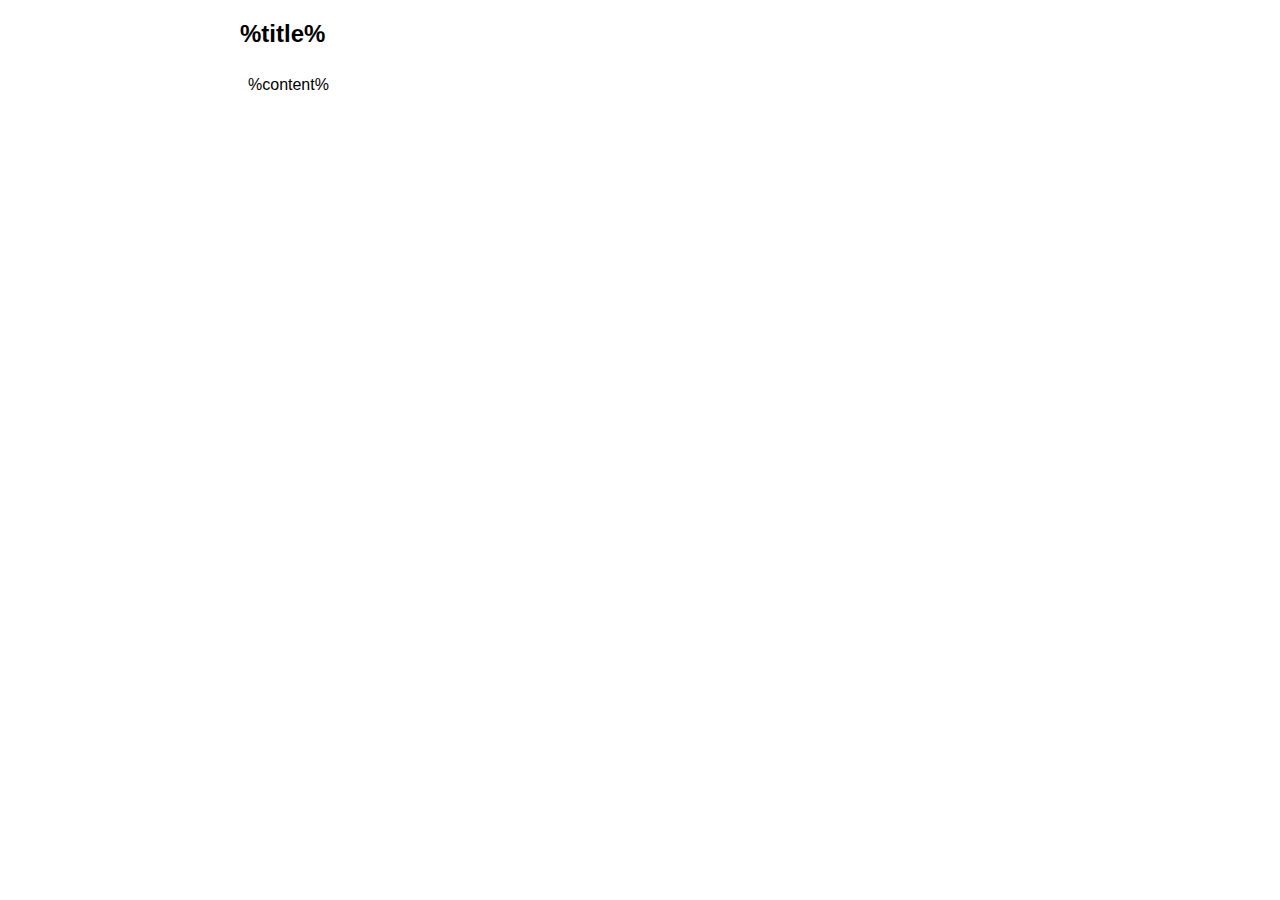
==== code/code.html @ 052dabde "Initial commit" ====
<!doctype html>
<html>
<head>
    <meta charset="utf-8">
    <meta name="viewport" content="width=device-width,initial-scale=1">
    <style>
    body {
        font-family: sans-serif;
    }
    #main {    
        margin: 0 auto;
        max-width: 50em;
    }
    #content {
        padding: .5em;
    }
    a {
        color: #000;
    }
    a:hover {
        text-decoration: underline;
    }
    </style>
    <!-- prism.css -->
    <style>code[class*="language-"],pre[class*="language-"]{color:#ccc;background:none;font-family:Consolas, Monaco, 'Andale Mono', 'Ubuntu Mono', monospace;text-align:left;white-space:pre;word-spacing:normal;word-break:normal;word-wrap:normal;line-height:1.5;-moz-tab-size:4;-o-tab-size:4;tab-size:4;-webkit-hyphens:none;-moz-hyphens:none;-ms-hyphens:none;hyphens:none}pre[class*="language-"]{padding:1em;margin:0.5em 0;overflow:auto}:not(pre) > code[class*="language-"],pre[class*="language-"]{background:#2d2d2d}:not(pre) > code[class*="language-"]{padding:0.1em;border-radius:0.3em;white-space:normal}.token.block-comment,.token.cdata,.token.comment,.token.doctype,.token.prolog{color:#999}.token.punctuation{color:#ccc}.token.attr-name,.token.deleted,.token.namespace,.token.tag{color:#e2777a}.token.function-name{color:#6196cc}.token.boolean,.token.function,.token.number{color:#f08d49}.token.class-name,.token.constant,.token.property,.token.symbol{color:#f8c555}.token.atrule,.token.builtin,.token.important,.token.keyword,.token.selector{color:#cc99cd}.token.attr-value,.token.char,.token.regex,.token.string,.token.variable{color:#7ec699}.token.entity,.token.operator,.token.url{color:#67cdcc}.token.bold,.token.important{font-weight:bold}.token.italic{font-style:italic}.token.entity{cursor:help}.token.inserted{color:green}</style>
    <title>%site_title%</title>
</head>
<body>
<div id="main">
    <h2 id="title">%title%</h2>
    <div id="content">%content%</div>
</div>
<div style="position:absolute;bottom:5px;left:5px;">
    <a href="https://github.com/100Errors/codepaster"></a>
</div>
<script src="./highlight.js"></script>
</body>
</html>
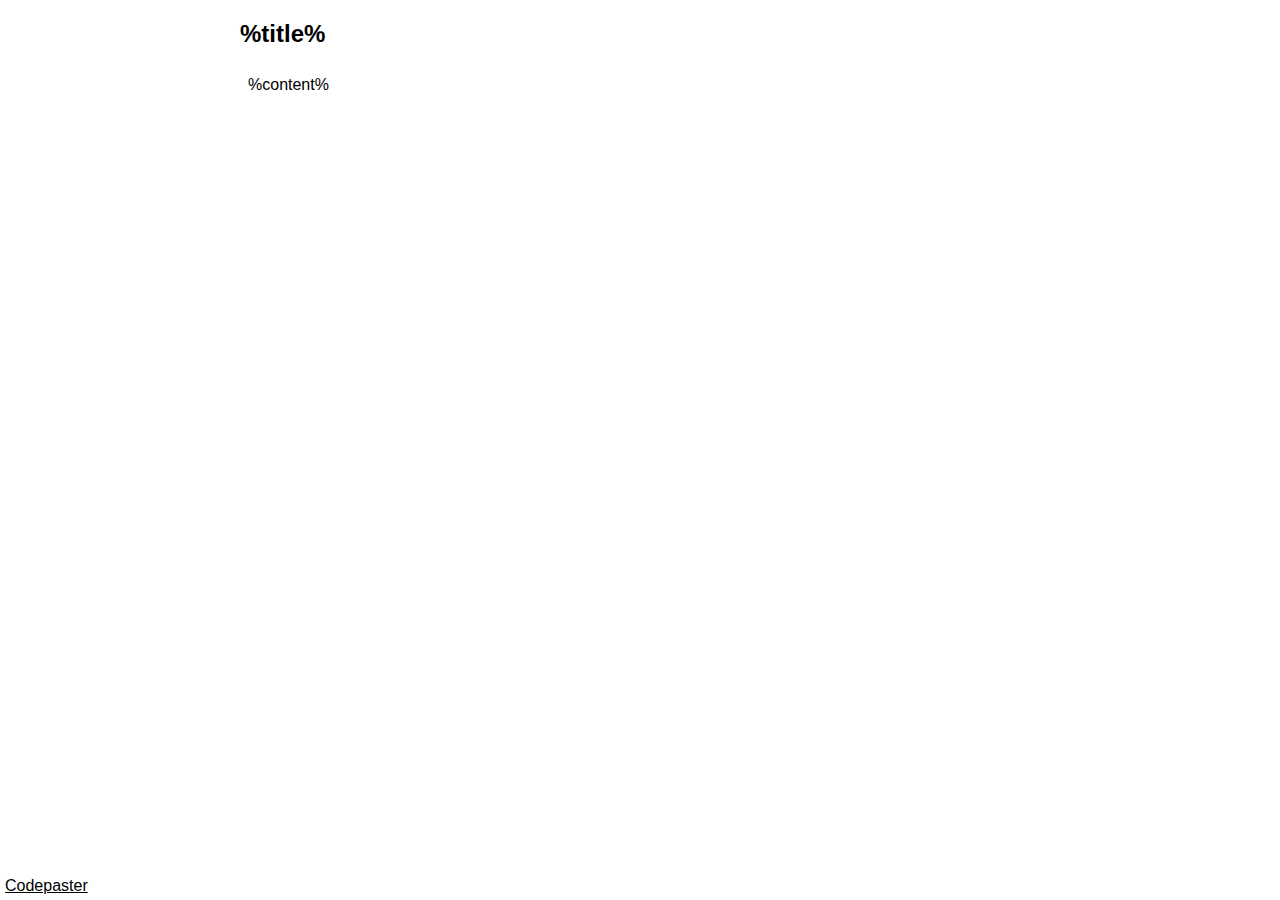
==== commit 859f9df9: "little bugfix" ====
--- a/code/code.html
+++ b/code/code.html
@@ -31,7 +31,7 @@
     <div id="content">%content%</div>
 </div>
 <div style="position:absolute;bottom:5px;left:5px;">
-    <a href="https://github.com/100Errors/codepaster"></a>
+    <a href="https://github.com/100Errors/codepaster">Codepaster</a>
 </div>
 <script src="./highlight.js"></script>
 </body>
